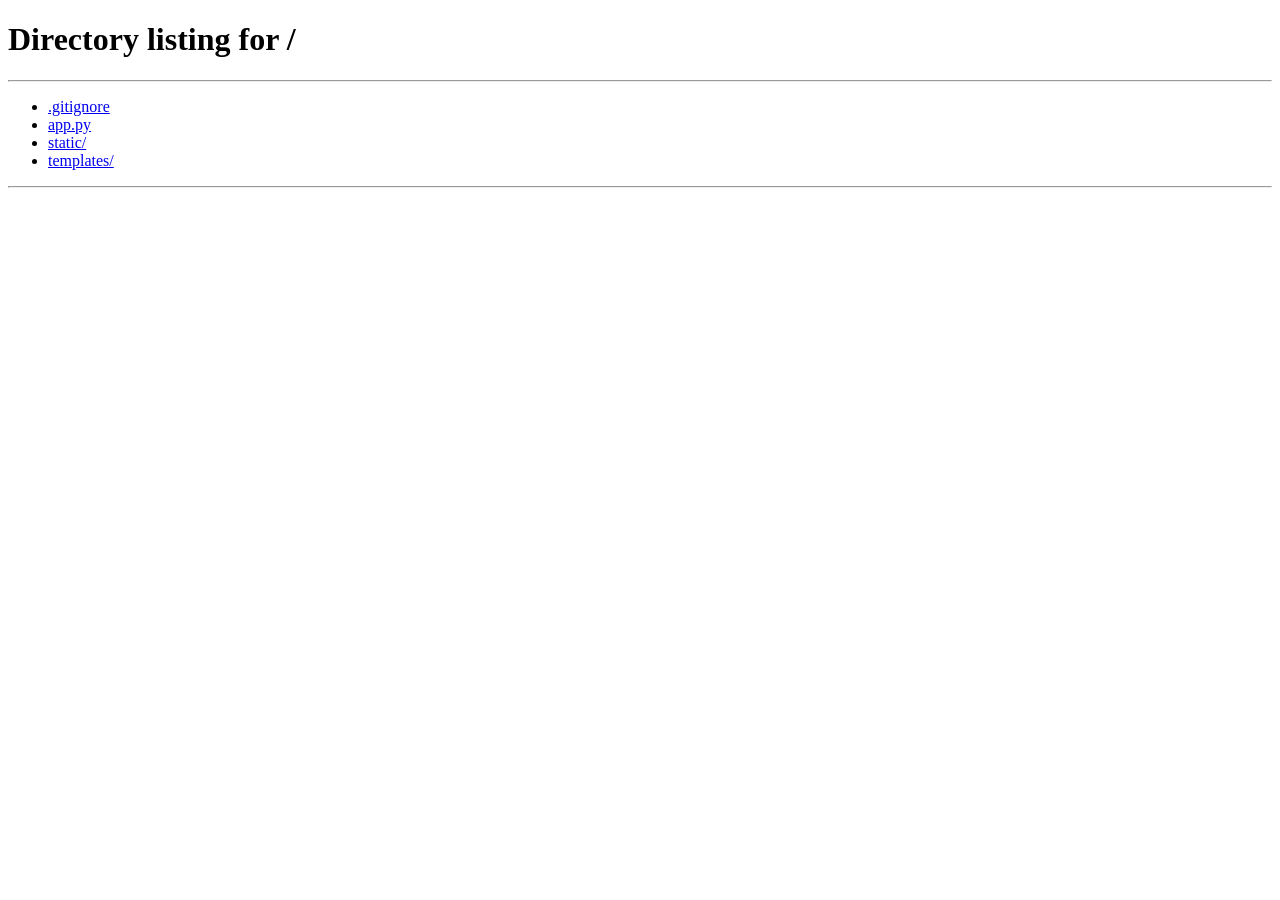
==== templates/admin.html @ 6de2fd8c "add all project files" ====
<!DOCTYPE html>
<html lang="en" data-theme="light">
<head>
<meta charset="UTF-8"/><meta name="viewport" content="width=device-width,initial-scale=1.0"/>
<title>ksync Admin</title>
<link rel="preconnect" href="https://fonts.googleapis.com"/>
<link href="https://fonts.googleapis.com/css2?family=Cormorant+Garamond:wght@400;600;700&family=DM+Sans:wght@300;400;500;600&display=swap" rel="stylesheet"/>
<link rel="stylesheet" href="/static/css/main.css"/>
<link rel="stylesheet" href="/static/css/admin.css"/>
</head>
<body class="admin-body">
<div class="admin-layout">
  <aside class="sidebar">
    <div class="sidebar-brand">✦ Admin</div>
    <nav class="sidebar-nav">
      <button class="slink active" onclick="tab('dashboard',this)">📊 Dashboard</button>
      <button class="slink" onclick="tab('movies',this)">🎬 Movies</button>
      <button class="slink" onclick="tab('showtimes',this)">🕐 Showtimes</button>
      <button class="slink" onclick="tab('bookings',this)">🎟 Bookings</button>
    </nav>
    <a href="/" class="slink" style="margin-top:auto">← Main Site</a>
  </aside>
  <main class="admin-main">
    <div class="apanel active" id="panel-dashboard">
      <h1 class="atitle">Dashboard</h1>
      <div class="stats-row" id="stats-row"></div>
      <h2 class="asub">Top Films by Bookings</h2>
      <div id="popular-list"></div>
    </div>
    <div class="apanel" id="panel-movies">
      <div class="apanel-head"><h1 class="atitle">Movies</h1><button class="btn-rose" onclick="openModal('add-movie-modal')">+ Add Movie</button></div>
      <div id="movies-tbl"></div>
    </div>
    <div class="apanel" id="panel-showtimes">
      <div class="apanel-head"><h1 class="atitle">Showtimes</h1><button class="btn-rose" onclick="prepShowtime()">+ Add Showtime</button></div>
      <div id="showtimes-tbl"></div>
    </div>
    <div class="apanel" id="panel-bookings">
      <h1 class="atitle">Bookings</h1>
      <div id="bookings-tbl"></div>
    </div>
  </main>
</div>

<!-- Add Movie -->
<div class="overlay hidden" id="add-movie-modal" onclick="closeOverlay(event,'add-movie-modal')">
  <div class="modal sm-modal">
    <button class="close-btn" onclick="closeModal('add-movie-modal')">✕</button>
    <h2 style="margin-bottom:1.25rem">Add Movie</h2>
    <div id="mf-err" class="form-err hidden"></div>
    <label>Title<input type="text" id="m-title"/></label>
    <label>Genre
      <select id="m-genre"><option>Action</option><option>Comedy</option><option>Drama</option><option>Horror</option><option>Sci-Fi</option><option>Thriller</option><option>Romance</option><option>Adventure</option><option>Nollywood</option></select>
    </label>
    <label>Description<textarea id="m-desc" rows="3"></textarea></label>
    <label>Duration (min)<input type="number" id="m-dur" value="120"/></label>
    <label>Rating (0–10)<input type="number" id="m-rat" step="0.1" min="0" max="10" value="7.0"/></label>
    <label>Poster URL<input type="text" id="m-poster" placeholder="https://image.tmdb.org/t/p/w500/…"/></label>
    <label>Director<input type="text" id="m-dir"/></label>
    <label>Cast<input type="text" id="m-cast" placeholder="Actor A, Actor B"/></label>
    <label>Year<input type="number" id="m-yr" value="2026"/></label>
    <button class="btn-rose full mt" onclick="addMovie()">Save</button>
  </div>
</div>

<!-- Add Showtime -->
<div class="overlay hidden" id="add-showtime-modal" onclick="closeOverlay(event,'add-showtime-modal')">
  <div class="modal sm-modal">
    <button class="close-btn" onclick="closeModal('add-showtime-modal')">✕</button>
    <h2 style="margin-bottom:1.25rem">Add Showtime</h2>
    <label>Movie<select id="st-movie"></select></label>
    <label>Hall<select id="st-hall"></select></label>
    <label>Date & Time<input type="datetime-local" id="st-time"/></label>
    <label>Price (₦)<input type="number" id="st-price" value="2500" step="100"/></label>
    <button class="btn-rose full mt" onclick="addShowtime()">Create</button>
  </div>
</div>

<div id="toast-container" class="toast-container"></div>
<script src="/static/js/admin.js"></script>
</body>
</html>
---- static/css/main.css ----
/* ═══════════════════════════════════════════════════════════════════════════
   ksync — Main Styles
   Palette: Warm cream · Dusty rose · Sage · Champagne gold
   Fonts: Cormorant Garamond (display) + DM Sans (body)
   ═══════════════════════════════════════════════════════════════════════════ */

/* ─── VARIABLES ──────────────────────────────────────────────────────────── */
:root {
  /* Light theme (default) */
  --bg:        #fdf9f5;
  --bg2:       #f8f2ec;
  --bg3:       #f0e8e0;
  --surface:   #ffffff;
  --surface2:  #fdf6f0;
  --border:    rgba(180,140,120,0.15);
  --border2:   rgba(180,140,120,0.25);

  --text:      #2d1f1a;
  --text2:     #7a5c52;
  --text3:     #b89088;

  --rose:      #c96b7a;   /* dusty rose — primary */
  --rose2:     #d4808e;
  --rose-dim:  rgba(201,107,122,0.10);
  --rose-glow: rgba(201,107,122,0.22);

  --gold:      #c49a3c;   /* champagne gold */
  --gold-dim:  rgba(196,154,60,0.12);

  --sage:      #7a9e87;   /* soft sage green */
  --sage-dim:  rgba(122,158,135,0.12);

  --blush:     #e8c5c5;
  --cream:     #f5ede4;
  --purple:    #e0d4e8;
  --light-green: #dce8dc;

  --red:       #c95050;
  --green:     #5a9e7a;
  --blue:      #6b8ec9;

  --shadow:    0 8px 32px rgba(100,60,50,0.10);
  --shadow-sm: 0 2px 12px rgba(100,60,50,0.07);

  --radius:    14px;
  --radius-sm: 8px;
  --radius-lg: 22px;
  --radius-pill: 99px;

  --font-display: 'Cormorant Garamond', Georgia, serif;
  --font-body:    'DM Sans', sans-serif;
  --transition:   0.2s ease;
}

[data-theme="dark"] {
  --bg:        #1a1218;
  --bg2:       #221820;
  --bg3:       #2a1e26;
  --surface:   #2e2028;
  --surface2:  #352535;
  --border:    rgba(220,170,185,0.10);
  --border2:   rgba(220,170,185,0.18);
  --text:      #f0e4e8;
  --text2:     #b89aA0;
  --text3:     #7a5a62;
  --rose:      #d4808e;
  --rose2:     #e09aA5;
  --rose-dim:  rgba(212,128,142,0.15);
  --rose-glow: rgba(212,128,142,0.28);
  --gold:      #d4aa4e;
  --gold-dim:  rgba(212,170,78,0.14);
  --sage:      #8ab898;
  --sage-dim:  rgba(138,184,152,0.14);
  --shadow:    0 8px 32px rgba(0,0,0,0.4);
  --shadow-sm: 0 2px 12px rgba(0,0,0,0.25);
  --blush:     #5a3a3a;
  --cream:     #3a2a2a;
  --purple:    #4a3a4a;
  --light-green: #3a4a3a;
}

/* ─── RESET ──────────────────────────────────────────────────────────────── */
*,*::before,*::after{box-sizing:border-box;margin:0;padding:0}
html{scroll-behavior:smooth}
body{
  font-family:var(--font-body);
  background:var(--bg);
  color:var(--text);
  line-height:1.65;
  overflow-x:hidden;
  transition:background 0.3s,color 0.3s;
}
h1,h2,h3,h4{font-family:var(--font-display);line-height:1.15;font-weight:600}
a{color:var(--rose);cursor:pointer;text-decoration:none}
a:hover{opacity:0.8}
button{cursor:pointer;border:none;font-family:var(--font-body);transition:all var(--transition)}

input,select,textarea{
  width:100%;padding:0.75rem 1rem;
  background:var(--bg3);
  border:1px solid var(--border2);
  border-radius:var(--radius-sm);
  color:var(--text);
  font-family:var(--font-body);font-size:0.92rem;
  outline:none;
  transition:border-color var(--transition),box-shadow var(--transition);
  margin-top:0.3rem;
}
input:focus,select:focus,textarea:focus{border-color:var(--rose);box-shadow:0 0 0 3px var(--rose-dim)}
select option{background:var(--bg3)}
textarea{resize:vertical}
label{display:block;font-size:0.82rem;font-weight:500;color:var(--text2);margin-bottom:0.9rem}
.hidden{display:none!important}

/* ─── BUTTONS ────────────────────────────────────────────────────────────── */
.btn-rose{
  background:var(--rose);color:#fff;
  font-weight:600;font-family:var(--font-body);
  padding:0.6rem 1.4rem;border-radius:var(--radius-pill);
  font-size:0.88rem;letter-spacing:0.01em;
}
.btn-rose:hover{background:var(--rose2);transform:translateY(-1px);box-shadow:0 4px 18px var(--rose-glow)}
.btn-rose.lg{padding:0.85rem 2.2rem;font-size:1rem}
.btn-rose.sm{padding:0.45rem 1rem;font-size:0.82rem}
.btn-rose.full{width:100%;padding:0.85rem;font-size:0.95rem;border-radius:var(--radius-sm)}

.btn-outline{
  background:transparent;color:var(--text2);
  border:1.5px solid var(--border2);
  padding:0.6rem 1.25rem;border-radius:var(--radius-pill);font-size:0.88rem;
}
.btn-outline:hover{border-color:var(--rose);color:var(--rose)}
.btn-outline.lg{padding:0.85rem 2rem;font-size:1rem}
.btn-outline.sm{padding:0.45rem 1rem;font-size:0.82rem}
.btn-outline.full{width:100%;padding:0.85rem;font-size:0.95rem;border-radius:var(--radius-sm)}

.btn-sage{background:var(--sage);color:#fff;border-radius:var(--radius-pill);padding:0.6rem 1.25rem;font-size:0.88rem}
.btn-sage:hover{opacity:0.88;transform:translateY(-1px)}

/* ─── NAV ────────────────────────────────────────────────────────────────── */
.nav{
  position:fixed;top:0;left:0;right:0;z-index:200;
  height:62px;
  backdrop-filter:blur(18px);
  background:rgba(253,249,245,0.88);
  border-bottom:1px solid var(--border);
  transition:background 0.3s;
}
[data-theme="dark"] .nav{background:rgba(26,18,24,0.88)}
.nav-inner{
  max-width:1380px;margin:0 auto;padding:0 2rem;
  height:100%;display:flex;align-items:center;gap:1rem;
}
.nav-logo{display:flex;align-items:center;gap:0.5rem;text-decoration:none;margin-right:auto}
.logo-mark{color:var(--rose);font-size:1.1rem}
.logo-text{font-family:var(--font-display);font-size:1.35rem;font-weight:700;color:var(--text);letter-spacing:0.01em}
.nav-center{display:flex;gap:0.15rem}
.nav-link{
  background:none;color:var(--text2);
  padding:0.4rem 0.85rem;border-radius:var(--radius-sm);
  font-size:0.88rem;font-family:var(--font-body);
}
.nav-link:hover{background:var(--rose-dim);color:var(--rose)}
.nav-right{display:flex;align-items:center;gap:0.75rem}
.theme-toggle{
  background:var(--surface);border:1px solid var(--border2);
  color:var(--text2);width:34px;height:34px;
  border-radius:50%;font-size:1rem;display:flex;align-items:center;justify-content:center;
}
.theme-toggle:hover{border-color:var(--rose);color:var(--rose)}
.nav-auth,.nav-user{display:flex;align-items:center;gap:0.6rem}
.user-chip{
  background:var(--rose-dim);border:1px solid var(--rose);
  color:var(--rose);padding:0.28rem 0.85rem;border-radius:var(--radius-pill);
  font-size:0.78rem;font-weight:600;
}
.mt{margin-top:0.5rem}

/* ─── HERO ────────────────────────────────────────────────────────────────── */
.hero{
  position:relative;min-height:100vh;
  display:flex;align-items:center;
  padding:7rem 2rem 4rem;overflow:hidden;
}
.hero-bg{position:absolute;inset:0;pointer-events:none}
.blob{position:absolute;border-radius:50%;filter:blur(90px);opacity:0.40}
.b1{width:550px;height:550px;background:radial-gradient(circle,#e8b4bc,transparent 70%);top:-120px;right:-50px;animation:bfloat 9s ease-in-out infinite}
.b2{width:380px;height:380px;background:radial-gradient(circle,#c4e0cc,transparent 70%);bottom:-80px;left:-100px;animation:bfloat 12s ease-in-out infinite reverse}
.b3{width:280px;height:280px;background:radial-gradient(circle,#f0d8a0,transparent 70%);top:40%;left:38%;opacity:0.25;animation:bfloat 7s ease-in-out infinite 2s}
.petal-grid{
  position:absolute;inset:0;
  background-image:radial-gradient(circle,var(--rose) 1px,transparent 1px);
  background-size:40px 40px;
  opacity:0.06;
  mask-image:radial-gradient(ellipse at 70% 40%,black 0%,transparent 65%);
}
@keyframes bfloat{0%,100%{transform:translate(0,0) scale(1)}50%{transform:translate(25px,-25px) scale(1.04)}}

.hero-content{position:relative;max-width:620px;animation:fadeUp 0.7s ease both}
.hero-art{
  position:absolute;right:6%;top:50%;transform:translateY(-50%);
  opacity:0.55;pointer-events:none;
}
.film-strip{display:flex;flex-direction:column;gap:8px}
.film-frame{
  width:180px;height:110px;border-radius:10px;
  border:1px solid var(--border2);
  animation:bfloat 6s ease-in-out infinite;
  display:flex;align-items:center;justify-content:center;
  text-align:center;line-height:1.2;
  font-size:0.8rem;font-weight:600;color:var(--text);
  padding:0.5rem;
  box-shadow: var(--shadow-sm);
  letter-spacing: 0.02em;
}
.film-frame::first-letter{
  color: var(--rose);
  font-weight: 700;
}
.f1{background:linear-gradient(135deg,var(--blush),var(--cream));animation-delay:0s}
.f2{background:linear-gradient(135deg,var(--cream),var(--purple));animation-delay:1.5s;margin-left:20px}
.f3{background:linear-gradient(135deg,var(--light-green),var(--blush));animation-delay:3s}

.hero-pill{
  display:inline-block;
  background:var(--rose-dim);border:1px solid var(--rose);
  color:var(--rose);padding:0.3rem 1rem;border-radius:var(--radius-pill);
  font-size:0.78rem;font-weight:600;letter-spacing:0.06em;margin-bottom:1.25rem;
}
.hero-title{
  font-size:clamp(2.8rem,5.5vw,5rem);font-weight:700;
  margin-bottom:1rem;line-height:1.08;
}
.hero-title em{color:var(--rose);font-style:italic}
.hero-sub{font-size:1.08rem;color:var(--text2);max-width:490px;margin-bottom:2rem;line-height:1.75}
.hero-actions{display:flex;gap:0.85rem;flex-wrap:wrap;margin-bottom:2rem}
.hero-cinemas{display:flex;flex-wrap:wrap;gap:0.5rem}
.cinema-dot{
  background:var(--surface);border:1px solid var(--border2);
  padding:0.3rem 0.85rem;border-radius:var(--radius-pill);
  font-size:0.75rem;color:var(--text2);
}

@keyframes fadeUp{from{opacity:0;transform:translateY(28px)}to{opacity:1;transform:none}}

/* ─── MAIN ────────────────────────────────────────────────────────────────── */
.main{max-width:1380px;margin:0 auto;padding:2rem 2rem 6rem}
.section{animation:fadeUp 0.45s ease both}
.section-top{
  display:flex;align-items:flex-start;justify-content:space-between;
  flex-wrap:wrap;gap:1rem;margin-bottom:2rem;
}
.section-title{font-size:2rem;font-weight:700;margin-bottom:0.2rem}
.section-sub{font-size:0.9rem;color:var(--text2)}
.filter-row{display:flex;gap:0.65rem;flex-wrap:wrap}
.filter-input,.filter-select{width:auto;margin:0;padding:0.55rem 1rem;font-size:0.85rem}
.filter-input{min-width:200px}
.filter-select{min-width:140px}

/* ─── PREF CARD ──────────────────────────────────────────────────────────── */
.pref-card{
  background:var(--surface);border:1px solid var(--border2);
  border-radius:var(--radius);padding:0.75rem 1.25rem;
  font-size:0.82rem;color:var(--text2);max-width:300px;
}
.pref-card strong{color:var(--rose)}
.rec-legend{display:flex;gap:1.25rem;margin-bottom:1.25rem;flex-wrap:wrap;font-size:0.78rem;color:var(--text2)}
.rec-legend-item{display:flex;align-items:center;gap:0.4rem}
.dot{width:10px;height:10px;border-radius:50%}
.dot.rose{background:var(--rose)}
.dot.gold{background:var(--gold)}
.dot.sage{background:var(--sage)}

/* ─── MOVIE GRID ─────────────────────────────────────────────────────────── */
.movies-grid{
  display:grid;
  grid-template-columns:repeat(auto-fill,minmax(200px,1fr));
  gap:1.35rem;
}
.movie-card{
  background:var(--surface);
  border:1px solid var(--border);
  border-radius:var(--radius);
  overflow:hidden;cursor:pointer;
  transition:transform 0.22s,border-color 0.22s,box-shadow 0.22s;
  animation:fadeUp 0.4s ease both;
  position:relative;
}
.movie-card:hover{transform:translateY(-5px);border-color:var(--rose);box-shadow:0 16px 36px var(--rose-glow)}
.movie-poster{width:100%;aspect-ratio:2/3;object-fit:cover;display:block;background:var(--bg3)}
.poster-ph{
  width:100%;aspect-ratio:2/3;
  background:linear-gradient(135deg,var(--bg3),var(--bg2));
  display:flex;align-items:center;justify-content:center;
  font-size:2.5rem;color:var(--text3);
}
.movie-body{padding:0.9rem 1rem}
.movie-title{
  font-family:var(--font-display);font-size:1.05rem;font-weight:700;
  margin-bottom:0.35rem;
  white-space:nowrap;overflow:hidden;text-overflow:ellipsis;
}
.movie-meta{display:flex;align-items:center;justify-content:space-between;font-size:0.75rem;color:var(--text2)}
.genre-tag{
  background:var(--rose-dim);color:var(--rose);
  padding:0.12rem 0.5rem;border-radius:4px;font-size:0.7rem;
}
.rating-tag{color:var(--gold);font-weight:600}
.rating-tag::before{content:'★ '}

/* Rec badge */
.rec-score-badge{
  position:absolute;top:0.7rem;right:0.7rem;
  background:var(--rose);color:#fff;
  font-size:0.72rem;font-weight:700;
  padding:0.18rem 0.5rem;border-radius:6px;
}
.seat-info-pill{
  display:flex;flex-wrap:wrap;gap:0.35rem;margin-top:0.45rem;
}
.mini-pill{
  font-size:0.68rem;
  padding:0.1rem 0.45rem;border-radius:4px;
  font-weight:500;
}
.mp-rose{background:var(--rose-dim);color:var(--rose)}
.mp-gold{background:var(--gold-dim);color:var(--gold)}
.mp-sage{background:var(--sage-dim);color:var(--sage)}

/* ─── EMPTY ───────────────────────────────────────────────────────────────── */
.empty-state{
  grid-column:1/-1;text-align:center;
  padding:4rem 2rem;color:var(--text2);
}
.empty-state .ei{font-size:3rem;margin-bottom:1rem}
.empty-state h3{font-family:var(--font-display);font-size:1.3rem;color:var(--text);margin-bottom:0.4rem}

/* ─── SHIMMER ────────────────────────────────────────────────────────────── */
.shimmer{
  height:240px;grid-column:1/-1;
  background:linear-gradient(90deg,var(--surface) 25%,var(--surface2) 50%,var(--surface) 75%);
  background-size:400% 100%;
  animation:shimmer 1.4s infinite;
  border-radius:var(--radius);
}
@keyframes shimmer{0%{background-position:100% 0}100%{background-position:-100% 0}}

/* ─── MOVIE DETAIL ────────────────────────────────────────────────────────── */
.detail-grid{display:grid;grid-template-columns:260px 1fr;gap:2rem}
@media(max-width:620px){.detail-grid{grid-template-columns:1fr}}
.detail-poster{width:100%;aspect-ratio:2/3;object-fit:cover;border-radius:var(--radius);background:var(--bg3)}
.dtitle{font-size:2rem;font-weight:700;margin-bottom:0.5rem}
.dmeta{display:flex;flex-wrap:wrap;gap:0.6rem;margin-bottom:1rem}
.dtag{
  background:var(--surface2);border:1px solid var(--border2);
  border-radius:6px;padding:0.22rem 0.65rem;
  font-size:0.75rem;color:var(--text2);
}
.dtag.rose{background:var(--rose-dim);border-color:var(--rose);color:var(--rose)}
.ddesc{color:var(--text2);line-height:1.75;margin-bottom:1.5rem}
.sts-label{font-family:var(--font-display);font-size:1.1rem;font-weight:700;margin-bottom:0.85rem}
.sts-list{display:flex;flex-wrap:wrap;gap:0.65rem}
.st-btn{
  background:var(--surface2);border:1.5px solid var(--border2);
  border-radius:var(--radius-sm);padding:0.65rem 1rem;
  color:var(--text);font-family:var(--font-body);
  font-size:0.82rem;text-align:left;cursor:pointer;
  transition:all var(--transition);
}
.st-btn:hover{border-color:var(--rose);background:var(--rose-dim)}
.st-btn .stime{font-family:var(--font-display);font-weight:700;font-size:1rem;display:block}
.st-btn .shall,.st-btn .savail,.st-btn .sprice{display:block;font-size:0.72rem;margin-top:0.1rem}
.st-btn .shall{color:var(--text2)}
.st-btn .savail{color:var(--sage)}
.st-btn .sprice{color:var(--gold);font-weight:600}
.st-full{opacity:0.38;cursor:default}.st-full:hover{border-color:var(--border2);background:var(--surface2)}

/* ─── SEAT MAP ───────────────────────────────────────────────────────────── */
.seat-map-wrap{padding:0.25rem 0}
.seat-map-head h2{font-size:1.45rem;font-weight:700;margin-bottom:0.25rem}
.seat-map-head p{color:var(--text2);font-size:0.85rem;margin-bottom:1.25rem}
.screen-wrap{text-align:center;margin-bottom:1.5rem}
.screen-bar{
  height:5px;max-width:80%;margin:0 auto 0.4rem;
  background:linear-gradient(90deg,transparent,var(--rose),var(--rose2),var(--rose),transparent);
  border-radius:3px;box-shadow:0 2px 16px var(--rose-glow);
}
.screen-txt{font-size:0.7rem;color:var(--text3);letter-spacing:0.14em;text-transform:uppercase}
.seat-grid-wrap{overflow-x:auto;padding-bottom:0.75rem}
.seat-row{display:flex;align-items:center;gap:4px;margin-bottom:4px;justify-content:center}
.row-lbl{width:22px;text-align:center;font-size:0.68rem;font-weight:700;color:var(--text3);flex-shrink:0}
.seat-gap{width:14px;flex-shrink:0}

/* Seat styles */
.seat{
  width:28px;height:24px;
  border-radius:5px 5px 3px 3px;
  border:1px solid transparent;
  cursor:pointer;position:relative;
  transition:transform 0.12s,box-shadow 0.12s;
  flex-shrink:0;
}
.seat::after{
  content:'';position:absolute;bottom:-2px;left:18%;right:18%;
  height:2px;border-radius:0 0 2px 2px;
  background:currentColor;opacity:0.4;
}
/* Available quality tiers */
.seat.av-high{background:rgba(122,158,135,0.18);border-color:rgba(122,158,135,0.4);color:var(--sage)}
.seat.av-mid{background:rgba(196,154,60,0.12);border-color:rgba(196,154,60,0.28);color:var(--gold)}
.seat.av-low{background:var(--surface2);border-color:var(--border2);color:var(--text3)}
.seat.av-high:hover,.seat.av-mid:hover,.seat.av-low:hover{
  transform:scale(1.18);border-color:var(--rose);
  background:var(--rose-dim);box-shadow:0 0 10px var(--rose-glow);
}
.seat.booked{background:rgba(0,0,0,0.05);border-color:transparent;opacity:0.3;cursor:not-allowed}
[data-theme="dark"] .seat.booked{background:rgba(255,255,255,0.04)}
.seat.locked{background:rgba(196,154,60,0.1);border-color:rgba(196,154,60,0.3);cursor:not-allowed}
.seat.my-lock{background:var(--gold-dim);border-color:var(--gold);box-shadow:0 0 10px var(--gold-dim);cursor:default}
.seat.selected{
  background:var(--rose);border-color:var(--rose2);
  transform:scale(1.14);box-shadow:0 0 14px var(--rose-glow);
  color:#fff;cursor:default;
}

/* Legend */
.seat-legend{display:flex;flex-wrap:wrap;gap:0.9rem;margin-top:1.25rem;font-size:0.75rem;color:var(--text2)}
.leg-item{display:flex;align-items:center;gap:0.35rem}
.leg-dot{width:16px;height:13px;border-radius:3px 3px 2px 2px;border:1px solid transparent}
.ld-high{background:rgba(122,158,135,0.2);border-color:rgba(122,158,135,0.4)}
.ld-mid{background:rgba(196,154,60,0.14);border-color:rgba(196,154,60,0.3)}
.ld-low{background:var(--surface2);border-color:var(--border2)}
.ld-sel{background:var(--rose)}
.ld-bkd{background:rgba(0,0,0,0.06);border-color:transparent}
.ld-lkd{background:rgba(196,154,60,0.12);border-color:rgba(196,154,60,0.3)}

/* Seat summary */
.seat-summary{
  margin-top:1.25rem;
  background:var(--surface);border:1px solid var(--border2);
  border-radius:var(--radius);padding:1.2rem 1.4rem;
}
.ss-row{display:flex;justify-content:space-between;padding:0.45rem 0;border-bottom:1px solid var(--border);font-size:0.88rem}
.ss-row:last-of-type{border:none}
.ss-lbl{color:var(--text2)}
.ss-val{font-weight:600}
.quality-bar{height:5px;border-radius:3px;background:linear-gradient(90deg,var(--red),var(--gold),var(--sage));margin-top:0.5rem;position:relative}
.q-marker{width:11px;height:11px;background:var(--text);border-radius:50%;position:absolute;top:50%;transform:translate(-50%,-50%);transition:left 0.3s;border:2px solid var(--surface)}
.lock-timer{font-size:0.75rem;color:var(--text3);margin-top:0.4rem}
.book-wrap{margin-top:1rem}
.avail-info{font-size:0.78rem;color:var(--text3);margin-top:0.65rem}

/* Tooltip */
.seat-tooltip{
  position:fixed;background:var(--surface);
  border:1px solid var(--border2);border-radius:var(--radius-sm);
  padding:0.45rem 0.75rem;font-size:0.75rem;
  pointer-events:none;z-index:9999;white-space:nowrap;
  box-shadow:var(--shadow-sm);opacity:0;transition:opacity 0.1s;
}
.seat-tooltip.show{opacity:1}

/* ─── PAYMENT ────────────────────────────────────────────────────────────── */
.pay-title{font-size:1.55rem;font-weight:700;margin-bottom:0.3rem}
.pay-sub{color:var(--text2);font-size:0.88rem;margin-bottom:1.4rem}
.pay-row{display:flex;justify-content:space-between;padding:0.55rem 0;border-bottom:1px solid var(--border);font-size:0.88rem}
.pay-row:last-of-type{border:none}
.pay-lbl{color:var(--text2)}
.pay-total{font-family:var(--font-display);font-size:1.6rem;font-weight:700;color:var(--rose)}
.pay-actions{display:flex;flex-direction:column;gap:0.65rem;margin-top:1.4rem}
.paystack-note{
  background:var(--sage-dim);border:1px solid rgba(122,158,135,0.3);
  color:var(--sage);border-radius:var(--radius-sm);
  padding:0.65rem 1rem;font-size:0.78rem;text-align:center;margin-top:0.75rem;
}

/* ─── CONFIRMATION ───────────────────────────────────────────────────────── */
.confirm-wrap{text-align:center;padding:0.75rem}
.confirm-icon{font-size:3.5rem;margin-bottom:0.85rem;animation:pop 0.4s cubic-bezier(0.34,1.56,0.64,1) both}
@keyframes pop{from{transform:scale(0)}to{transform:scale(1)}}
.confirm-title{font-size:1.8rem;font-weight:700;margin-bottom:0.3rem}
.confirm-sub{color:var(--text2);margin-bottom:1.25rem}
.confirm-details{
  background:var(--surface2);border-radius:var(--radius);
  padding:1rem 1.2rem;margin-bottom:1.25rem;text-align:left;
}
.cd-row{display:flex;justify-content:space-between;padding:0.35rem 0;font-size:0.85rem}
.cd-lbl{color:var(--text2)}
.cd-val{font-weight:600}

/* ─── TICKETS ────────────────────────────────────────────────────────────── */
.tickets-list{display:flex;flex-direction:column;gap:0.9rem}
.ticket{
  background:var(--surface);border:1px solid var(--border);
  border-radius:var(--radius);padding:1.1rem 1.35rem;
  display:grid;grid-template-columns:72px 1fr auto;
  gap:1.1rem;align-items:center;
  animation:fadeUp 0.3s ease both;
}
.tix-poster{width:72px;height:108px;object-fit:cover;border-radius:8px;background:var(--bg3)}
.tix-title{font-family:var(--font-display);font-size:1.05rem;font-weight:700;margin-bottom:0.2rem}
.tix-meta{font-size:0.78rem;color:var(--text2);line-height:1.9}
.tix-badge{
  background:var(--rose-dim);color:var(--rose);
  border:1px solid var(--rose);border-radius:var(--radius-pill);
  padding:0.28rem 0.85rem;font-size:0.72rem;font-weight:700;
  white-space:nowrap;
}

/* ─── CINEMAS ────────────────────────────────────────────────────────────── */
.cinemas-grid{
  display:grid;grid-template-columns:repeat(auto-fill,minmax(280px,1fr));gap:1.25rem;
}
.cinema-card{
  background:var(--surface);border:1px solid var(--border);
  border-radius:var(--radius);padding:1.5rem;
  animation:fadeUp 0.35s ease both;
}
.cinema-name{font-family:var(--font-display);font-size:1.2rem;font-weight:700;margin-bottom:0.3rem}
.cinema-loc{color:var(--rose);font-size:0.82rem;font-weight:600;margin-bottom:0.5rem}
.cinema-addr{color:var(--text2);font-size:0.82rem;line-height:1.6}

/* ─── MODALS ─────────────────────────────────────────────────────────────── */
.overlay{
  position:fixed;inset:0;z-index:500;
  background:rgba(45,31,26,0.55);
  backdrop-filter:blur(8px);
  display:flex;align-items:center;justify-content:center;
  padding:1.5rem;
  animation:fadeIn 0.2s ease;
}
[data-theme="dark"] .overlay{background:rgba(0,0,0,0.65)}
@keyframes fadeIn{from{opacity:0}to{opacity:1}}
.modal{
  background:var(--surface);
  border:1px solid var(--border2);
  border-radius:var(--radius-lg);
  padding:2rem;position:relative;
  max-height:90vh;overflow-y:auto;
  animation:slideUp 0.26s cubic-bezier(0.34,1.56,0.64,1) both;
}
@keyframes slideUp{from{transform:translateY(28px);opacity:0}to{transform:none;opacity:1}}
.sm-modal{width:100%;max-width:440px}
.wide-modal{width:100%;max-width:800px}
.xl-modal{width:100%;max-width:1060px}
.close-btn{
  position:absolute;top:1rem;right:1rem;
  background:var(--bg3);border:1px solid var(--border2);
  color:var(--text2);width:30px;height:30px;
  border-radius:50%;font-size:0.78rem;
  display:flex;align-items:center;justify-content:center;
}
.close-btn:hover{background:var(--rose-dim);color:var(--rose);border-color:var(--rose)}

/* ─── MODAL BACKDROP (for payment & confirmation) ────────────────────────── */
.modal-backdrop{
  position:fixed;inset:0;z-index:500;
  background:rgba(45,31,26,0.55);
  backdrop-filter:blur(8px);
  display:flex;align-items:center;justify-content:center;
  padding:1.5rem;
  animation:fadeIn 0.2s ease;
}
[data-theme="dark"] .modal-backdrop{background:rgba(0,0,0,0.65)}
.modal-box{
  background:var(--surface);
  border:1px solid var(--border2);
  border-radius:var(--radius-lg);
  padding:2rem;position:relative;
  max-height:90vh;overflow-y:auto;
  animation:slideUp 0.26s cubic-bezier(0.34,1.56,0.64,1) both;
}
.modal-close{
  position:absolute;top:1rem;right:1rem;
  background:var(--bg3);border:1px solid var(--border2);
  color:var(--text2);width:30px;height:30px;
  border-radius:50%;font-size:0.78rem;
  display:flex;align-items:center;justify-content:center;
  cursor:pointer;
}
.modal-close:hover{background:var(--rose-dim);color:var(--rose);border-color:var(--rose)}
.confirm-box{text-align:center}

/* ─── FOOTER ─────────────────────────────────────────────────────────────── */
.footer{
  background:linear-gradient(135deg, var(--rose-dim) 0%, var(--gold-dim) 100%);
  border-top:2px solid var(--border2);
  padding:3.5rem 2rem 1.5rem;
  color:var(--text);
}
.footer-inner{
  max-width:1200px;margin:0 auto;
  display:grid;grid-template-columns:1fr auto;gap:3rem;margin-bottom:2rem;
}
.footer-brand{display:flex;flex-direction:column;gap:0.85rem}
.footer-logo{font-size:1.6rem;letter-spacing:-0.5px}
.logo-dot{width:8px;height:8px;background:var(--rose);border-radius:50%}
.footer-links{
  display:grid;grid-template-columns:repeat(auto-fit,minmax(200px,1fr));gap:2rem;
}
.footer-col{display:flex;flex-direction:column;gap:0.75rem}
.footer-col h4{font-size:0.95rem;font-weight:700;margin-bottom:0.3rem;color:var(--text)}
.footer-col a{
  font-size:0.82rem;color:var(--text2);
  transition:color var(--transition);
}
.footer-col a:hover{color:var(--rose)}
.footer-bottom{
  border-top:1px solid var(--border);
  padding-top:1.5rem;
  display:flex;justify-content:space-between;align-items:center;
  font-size:0.78rem;color:var(--text2);
}
@media(max-width:768px){
  .footer-inner{grid-template-columns:1fr;gap:2rem}
  .footer-links{grid-template-columns:1fr}
  .footer-bottom{flex-direction:column;gap:1rem;text-align:center}
}
.auth-wrap{display:flex;flex-direction:column}
.auth-brand{font-family:var(--font-display);font-size:1.15rem;font-weight:700;color:var(--rose);margin-bottom:0.65rem}
.auth-wrap h2{font-size:1.75rem;margin-bottom:0.2rem}
.auth-hint{color:var(--text2);font-size:0.88rem;margin-bottom:1.25rem}
.auth-switch{text-align:center;font-size:0.82rem;color:var(--text2);margin-top:0.65rem}
.auth-switch a{color:var(--rose);cursor:pointer}
.demo-info{text-align:center;font-size:0.75rem;color:var(--text3);margin-top:0.5rem}
.demo-info code{background:var(--bg3);padding:0.1rem 0.35rem;border-radius:4px}

/* ─── ERRORS ─────────────────────────────────────────────────────────────── */
.form-err{
  background:rgba(201,80,80,0.08);border:1px solid rgba(201,80,80,0.25);
  color:var(--red);border-radius:var(--radius-sm);
  padding:0.6rem 1rem;font-size:0.82rem;margin-bottom:0.85rem;
}

/* ─── TOASTS ─────────────────────────────────────────────────────────────── */
.toast-container{position:fixed;bottom:2rem;right:2rem;display:flex;flex-direction:column;gap:0.65rem;z-index:9999}
.toast{
  background:var(--surface);border:1px solid var(--border2);
  border-radius:var(--radius);padding:0.85rem 1.2rem;
  font-size:0.85rem;min-width:270px;
  box-shadow:var(--shadow);
  display:flex;align-items:center;gap:0.65rem;
  animation:toastIn 0.3s cubic-bezier(0.34,1.56,0.64,1) both;
}
.toast.success{border-left:3px solid var(--sage)}
.toast.error  {border-left:3px solid var(--red)}
.toast.info   {border-left:3px solid var(--rose)}
@keyframes toastIn{from{transform:translateX(110%);opacity:0}to{transform:none;opacity:1}}
@keyframes toastOut{to{transform:translateX(110%);opacity:0}}

/* ─── RESPONSIVE ─────────────────────────────────────────────────────────── */
@media(max-width:768px){
  .hero{padding:6.5rem 1.5rem 3rem}
  .hero-art{display:none}
  .hero-title{font-size:2.6rem}
  .main{padding:1.5rem 1rem 4rem}
  .ticket{grid-template-columns:60px 1fr}
  .tix-badge{display:none}
  .nav-inner{padding:0 1rem}
  .nav-center{display:none}
}

/* ─── AI GENRE MATCHER ──────────────────────────────────────────────────── */
.ai-matcher-wrap{display:flex;flex-direction:column;gap:1.5rem;max-width:860px;margin:0 auto;width:100%}
.ai-input-card{
  background:var(--surface);border:1px solid var(--border2);
  border-radius:var(--radius-lg);padding:2rem;
  box-shadow:var(--shadow-sm);
}
.ai-input-header{display:flex;align-items:center;gap:1rem;margin-bottom:1.25rem}
.ai-icon{font-size:2rem;flex-shrink:0;width:52px;height:52px;background:var(--rose-dim);border-radius:50%;display:flex;align-items:center;justify-content:center}
.ai-input-title{font-family:var(--font-display);font-size:1.2rem;font-weight:700;color:var(--text)}
.ai-input-sub{font-size:0.82rem;color:var(--text2);margin-top:0.2rem}
.ai-prompts{display:flex;flex-wrap:wrap;gap:0.5rem;margin-bottom:1.25rem}
.ai-prompt-chip{
  background:var(--bg3);border:1px solid var(--border2);
  color:var(--text2);border-radius:var(--radius-pill);
  padding:0.38rem 0.9rem;font-size:0.78rem;
  transition:all var(--transition);cursor:pointer;font-family:var(--font-body);
}
.ai-prompt-chip:hover{background:var(--rose-dim);border-color:var(--rose);color:var(--rose)}
.ai-prompt-chip.active{background:var(--rose-dim);border-color:var(--rose);color:var(--rose);font-weight:600}
.ai-input-row{display:flex;gap:1rem;align-items:flex-end}
.ai-textarea{
  flex:1;resize:vertical;min-height:90px;
  background:var(--bg3);border:1px solid var(--border2);
  border-radius:var(--radius-sm);padding:0.85rem 1rem;
  font-family:var(--font-body);font-size:0.9rem;color:var(--text);
  transition:border-color var(--transition);
}
.ai-textarea:focus{border-color:var(--rose);outline:none;box-shadow:0 0 0 3px var(--rose-glow)}
.ai-submit-btn{padding:0.85rem 1.5rem;white-space:nowrap;font-size:0.9rem;border-radius:var(--radius);min-width:150px}
.ai-submit-btn:disabled{opacity:0.6;cursor:not-allowed}

.ai-result{
  background:var(--surface);border:1px solid var(--border2);
  border-radius:var(--radius-lg);padding:2rem;box-shadow:var(--shadow-sm);
}
.ai-result-header{display:flex;align-items:center;gap:0.75rem;margin-bottom:1.25rem;padding-bottom:1rem;border-bottom:1px solid var(--border)}
.ai-result-icon{font-size:1.4rem}
.ai-result-title{font-family:var(--font-display);font-size:1.15rem;font-weight:700}
.ai-result-sub{font-size:0.82rem;color:var(--text2);margin-top:0.1rem}
.ai-analysis{
  background:var(--bg2);border-radius:var(--radius);padding:1rem 1.25rem;
  font-size:0.88rem;line-height:1.7;color:var(--text2);margin-bottom:1.25rem;
  border-left:3px solid var(--rose);
}
.ai-matches-title{font-family:var(--font-display);font-size:1rem;font-weight:700;margin-bottom:0.75rem;color:var(--text)}
.ai-match-cards{display:flex;flex-direction:column;gap:0.75rem}
.ai-match-card{
  display:flex;align-items:center;gap:1rem;
  background:var(--bg2);border:1px solid var(--border);
  border-radius:var(--radius);padding:0.9rem 1.1rem;
  cursor:pointer;transition:all var(--transition);
}
.ai-match-card:hover{border-color:var(--rose);background:var(--rose-dim);transform:translateX(4px)}
.ai-match-rank{
  width:36px;height:36px;border-radius:50%;
  background:var(--rose-dim);border:2px solid var(--rose);
  display:flex;align-items:center;justify-content:center;
  font-family:var(--font-display);font-size:1rem;font-weight:700;color:var(--rose);
  flex-shrink:0;
}
.ai-match-poster{width:48px;height:64px;object-fit:cover;border-radius:6px;flex-shrink:0}
.ai-match-info{flex:1;min-width:0}
.ai-match-title{font-family:var(--font-display);font-size:1rem;font-weight:700;color:var(--text);margin-bottom:0.15rem}
.ai-match-reason{font-size:0.78rem;color:var(--text2);line-height:1.5}
.ai-match-tags{display:flex;gap:0.4rem;flex-wrap:wrap;margin-top:0.4rem}
.ai-match-tag{background:var(--bg3);border-radius:var(--radius-pill);padding:0.15rem 0.6rem;font-size:0.7rem;color:var(--text3)}
.ai-match-tag.rose{background:var(--rose-dim);color:var(--rose)}
.ai-match-cta{font-size:0.78rem;color:var(--rose);font-weight:600;white-space:nowrap}
.ai-loading{text-align:center;padding:2rem;color:var(--text2)}
.ai-loading-dots{display:inline-flex;gap:0.4rem;margin-top:0.75rem}
.ai-loading-dots span{width:8px;height:8px;border-radius:50%;background:var(--rose);animation:dotBounce 1.2s infinite}
.ai-loading-dots span:nth-child(2){animation-delay:.2s}
.ai-loading-dots span:nth-child(3){animation-delay:.4s}
@keyframes dotBounce{0%,80%,100%{transform:scale(0.7);opacity:.5}40%{transform:scale(1);opacity:1}}
.ai-no-result{text-align:center;padding:1.5rem;color:var(--text2);font-size:0.9rem}

/* ─── IMPROVED TICKET CARDS ──────────────────────────────────────────────── */
.ticket-section-header{
  display:flex;align-items:center;gap:0.75rem;
  font-family:var(--font-display);font-size:1.15rem;font-weight:700;
  margin-bottom:1rem;padding-bottom:0.5rem;border-bottom:1px solid var(--border);
}
.ticket-section-count{
  font-size:0.78rem;color:var(--text2);font-family:var(--font-body);font-weight:400;
}
.tickets-group{margin-bottom:2.5rem}
.ticket-card{
  display:grid;grid-template-columns:80px 1fr auto;gap:1.25rem;
  background:var(--surface);border:1px solid var(--border2);
  border-radius:var(--radius-lg);padding:1.25rem;
  margin-bottom:0.85rem;box-shadow:var(--shadow-sm);
  transition:all var(--transition);position:relative;overflow:hidden;
}
.ticket-card::before{
  content:'';position:absolute;left:0;top:0;bottom:0;width:4px;
  background:var(--sage);border-radius:4px 0 0 4px;
}
.ticket-card.pending::before{background:var(--gold)}
.ticket-card.past{opacity:0.62}
.ticket-card:hover{box-shadow:var(--shadow);transform:translateY(-1px)}
.ticket-poster{width:80px;height:108px;object-fit:cover;border-radius:var(--radius-sm);flex-shrink:0}
.ticket-poster-ph{width:80px;height:108px;background:var(--bg3);border-radius:var(--radius-sm);display:flex;align-items:center;justify-content:center;font-size:1.5rem}
.ticket-body{display:flex;flex-direction:column;gap:0.4rem;min-width:0}
.ticket-film{font-family:var(--font-display);font-size:1.1rem;font-weight:700;color:var(--text)}
.ticket-genre-tag{display:inline-block;background:var(--rose-dim);color:var(--rose);border-radius:var(--radius-pill);padding:0.18rem 0.65rem;font-size:0.7rem;font-weight:600;margin-bottom:0.2rem;width:fit-content}
.ticket-detail-row{display:flex;align-items:center;gap:0.5rem;font-size:0.82rem;color:var(--text2)}
.ticket-detail-icon{font-size:0.9rem;flex-shrink:0}
.ticket-ref{font-size:0.7rem;color:var(--text3);font-family:monospace;background:var(--bg3);padding:0.2rem 0.5rem;border-radius:4px}
.ticket-status-col{display:flex;flex-direction:column;align-items:flex-end;gap:0.75rem;flex-shrink:0}
.ticket-badge{
  border-radius:var(--radius-pill);padding:0.3rem 0.9rem;
  font-size:0.72rem;font-weight:700;white-space:nowrap;
}
.ticket-badge.confirmed{background:var(--sage-dim);color:var(--sage);border:1px solid var(--sage)}
.ticket-badge.pending{background:var(--gold-dim);color:var(--gold);border:1px solid var(--gold)}
.ticket-amount{font-family:var(--font-display);font-size:1rem;font-weight:700;color:var(--rose)}
.ticket-quality{font-size:0.75rem;color:var(--text3)}
.ticket-past-tag{font-size:0.7rem;color:var(--text3);background:var(--bg3);padding:0.2rem 0.5rem;border-radius:4px}

@media(max-width:640px){
  .ticket-card{grid-template-columns:60px 1fr;gap:0.9rem}
  .ticket-status-col{display:none}
  .ai-input-row{flex-direction:column}
  .ai-submit-btn{width:100%}
  .ai-match-card{flex-wrap:wrap}
}

/* ─── GENRE MATCHER ──────────────────────────────────────────────────────── */
.genre-matcher-wrap{display:flex;flex-direction:column;gap:1.5rem;max-width:960px;margin:0 auto;width:100%}
.matcher-form-card{
  background:var(--surface);border:1px solid var(--border2);
  border-radius:var(--radius-lg);padding:2rem;box-shadow:var(--shadow-sm);
}
.matcher-step{margin-bottom:1.6rem}
.matcher-step:last-of-type{margin-bottom:0}
.matcher-step-label{
  font-family:var(--font-display);font-size:1rem;font-weight:700;
  color:var(--text);margin-bottom:0.75rem;
  display:flex;align-items:center;gap:0.5rem;
}
.matcher-genre-grid{display:flex;flex-wrap:wrap;gap:0.5rem}
.matcher-genre-pill{
  display:flex;align-items:center;gap:0.4rem;
  background:var(--bg3);border:1px solid var(--border2);
  border-radius:var(--radius-pill);padding:0.4rem 0.9rem;
  font-size:0.82rem;cursor:pointer;transition:all var(--transition);
  user-select:none;
}
.matcher-genre-pill input{display:none}
.matcher-genre-pill:hover{border-color:var(--rose);color:var(--rose)}
.matcher-genre-pill:has(input:checked){
  background:var(--rose-dim);border-color:var(--rose);color:var(--rose);font-weight:600;
}
.matcher-option-row{display:flex;flex-wrap:wrap;gap:0.5rem}
.matcher-option{
  display:flex;align-items:center;gap:0.4rem;
  background:var(--bg3);border:1px solid var(--border2);
  border-radius:var(--radius-pill);padding:0.4rem 1rem;
  font-size:0.84rem;cursor:pointer;transition:all var(--transition);
  user-select:none;
}
.matcher-option input{display:none}
.matcher-option:hover{border-color:var(--rose);color:var(--rose)}
.matcher-option:has(input:checked){
  background:var(--rose-dim);border-color:var(--rose);color:var(--rose);font-weight:600;
}
.matcher-find-btn{
  width:100%;margin-top:1.5rem;padding:0.9rem;
  font-size:0.95rem;border-radius:var(--radius);
}
.matcher-results-header{
  background:var(--surface);border:1px solid var(--border2);
  border-radius:var(--radius-lg);padding:1.25rem 1.5rem;
  margin-bottom:1rem;box-shadow:var(--shadow-sm);
}
.matcher-results-title{font-family:var(--font-display);font-size:1.1rem;font-weight:700;margin-bottom:0.25rem}
.matcher-results-sub{font-size:0.8rem;color:var(--text2)}
.matcher-cards{display:flex;flex-direction:column;gap:0.85rem}
.matcher-card{
  display:grid;grid-template-columns:80px 1fr;gap:1.25rem;
  background:var(--surface);border:1px solid var(--border2);
  border-radius:var(--radius-lg);padding:1.15rem;
  box-shadow:var(--shadow-sm);cursor:pointer;
  transition:all var(--transition);
}
.matcher-card:hover{border-color:var(--rose);box-shadow:var(--shadow);transform:translateY(-2px)}
.matcher-card-poster{width:80px;height:108px;object-fit:cover;border-radius:var(--radius-sm)}
.matcher-card-poster-ph{width:80px;height:108px;background:var(--bg3);border-radius:var(--radius-sm);display:flex;align-items:center;justify-content:center;font-size:1.5rem}
.matcher-card-body{display:flex;flex-direction:column;gap:0.35rem;min-width:0}
.matcher-card-rank{font-size:0.7rem;color:var(--rose);font-weight:700;letter-spacing:0.05em}
.matcher-card-title{font-family:var(--font-display);font-size:1.05rem;font-weight:700;color:var(--text)}
.matcher-card-meta{display:flex;flex-wrap:wrap;gap:0.35rem;margin:0.15rem 0}
.matcher-card-seat{font-size:0.8rem;color:var(--text2);margin-top:0.1rem}
.matcher-card-show{font-size:0.78rem;color:var(--text3)}
.matcher-card-avail{display:flex;align-items:center;font-size:0.78rem;color:var(--text2);margin-top:0.25rem;flex-wrap:wrap;gap:0.4rem}

@media(max-width:640px){
  .matcher-card{grid-template-columns:60px 1fr}
  .matcher-card-poster,.matcher-card-poster-ph{width:60px;height:80px}
}

/* ── Two-score seat summary panel ──────────────────────────────────────── */
.ss-divider {
  font-size: 0.72rem; font-weight: 700; text-transform: uppercase;
  letter-spacing: 0.07em; color: var(--text3);
  margin: 0.65rem 0 0.35rem;
  display: flex; align-items: center; gap: 0.5rem;
}
.ss-badge {
  font-size: 0.65rem; font-weight: 600; border-radius: var(--radius-pill);
  padding: 0.12rem 0.55rem; text-transform: none; letter-spacing: 0;
}
.ss-badge-gold { background: var(--gold-dim); color: var(--gold); }
.ss-badge-rose { background: var(--rose-dim); color: var(--rose); }

/* ── Two-score tooltip ──────────────────────────────────────────────────── */
#seat-tooltip { line-height: 1.65; }
---- static/css/admin.css ----
/* ─── ADMIN LAYOUT ──────────────────────────────────────────────────────── */
.admin-body{overflow:hidden}
.admin-layout{display:grid;grid-template-columns:210px 1fr;height:100vh}
.sidebar{
  background:var(--bg2);border-right:1px solid var(--border);
  display:flex;flex-direction:column;padding:1.5rem 0.9rem;gap:0.25rem;
}
.sidebar-brand{
  font-family:var(--font-display);font-size:1.2rem;font-weight:700;
  color:var(--rose);padding:0.4rem 0.75rem;margin-bottom:1rem;
}
.sidebar-nav{flex:1;display:flex;flex-direction:column;gap:0.2rem}
.slink{
  background:transparent;border:none;color:var(--text2);
  text-align:left;padding:0.6rem 0.8rem;border-radius:var(--radius-sm);
  font-family:var(--font-body);font-size:0.88rem;cursor:pointer;
  transition:all var(--transition);display:block;width:100%;text-decoration:none;
}
.slink:hover{background:var(--rose-dim);color:var(--rose)}
.slink.active{background:var(--rose-dim);color:var(--rose);font-weight:600}
.admin-main{overflow-y:auto;padding:2rem 2.5rem;background:var(--bg)}
.apanel{display:none}
.apanel.active{display:block;animation:fadeUp 0.3s ease both}
.atitle{font-size:1.8rem;font-weight:700;margin-bottom:1.5rem}
.asub{font-size:1.05rem;font-weight:700;margin:1.5rem 0 0.85rem}
.apanel-head{display:flex;align-items:center;justify-content:space-between;margin-bottom:1.5rem}
.apanel-head .atitle{margin-bottom:0}

/* Stats */
.stats-row{display:grid;grid-template-columns:repeat(auto-fit,minmax(170px,1fr));gap:1rem;margin-bottom:2rem}
.stat-card{
  background:var(--surface);border:1px solid var(--border);
  border-radius:var(--radius);padding:1.4rem;min-height:95px;
}
.stat-card .s-icon{font-size:1.4rem;margin-bottom:0.4rem}
.stat-card .s-lbl{font-size:0.75rem;color:var(--text3);text-transform:uppercase;letter-spacing:0.1em;margin-bottom:0.3rem}
.stat-card .s-val{font-family:var(--font-display);font-size:2rem;font-weight:700;color:var(--rose)}

/* Popular list */
.pop-item{
  display:flex;align-items:center;gap:1rem;
  padding:0.8rem 1rem;background:var(--surface);
  border-radius:var(--radius-sm);margin-bottom:0.45rem;
}
.pop-rank{font-family:var(--font-display);font-size:1.15rem;font-weight:800;color:var(--text3);min-width:2rem}
.pop-rank.top{color:var(--rose)}
.pop-title{flex:1;font-weight:600;font-size:0.9rem}
.pop-count{color:var(--rose);font-weight:700;font-family:var(--font-display)}

/* Table */
.admin-table{width:100%;border-collapse:collapse;font-size:0.85rem}
.admin-table th{
  text-align:left;padding:0.7rem 1rem;
  border-bottom:1px solid var(--border2);
  color:var(--text3);font-size:0.75rem;font-weight:600;
  text-transform:uppercase;letter-spacing:0.08em;
}
.admin-table td{
  padding:0.85rem 1rem;border-bottom:1px solid var(--border);
  color:var(--text);vertical-align:middle;
}
.admin-table tr:hover td{background:var(--surface2)}
.badge{display:inline-block;padding:0.18rem 0.55rem;border-radius:4px;font-size:0.7rem;font-weight:600}
.badge-green{background:rgba(90,158,122,0.12);color:var(--green)}
.badge-red{background:rgba(201,80,80,0.1);color:var(--red)}
.badge-rose{background:var(--rose-dim);color:var(--rose)}
.tbl-btn{
  background:none;border:1px solid var(--border2);
  color:var(--text2);border-radius:6px;
  padding:0.28rem 0.6rem;font-size:0.75rem;margin-right:0.2rem;cursor:pointer;
}
.tbl-btn:hover{border-color:var(--rose);color:var(--rose)}
.tbl-btn.del:hover{border-color:var(--red);color:var(--red)}
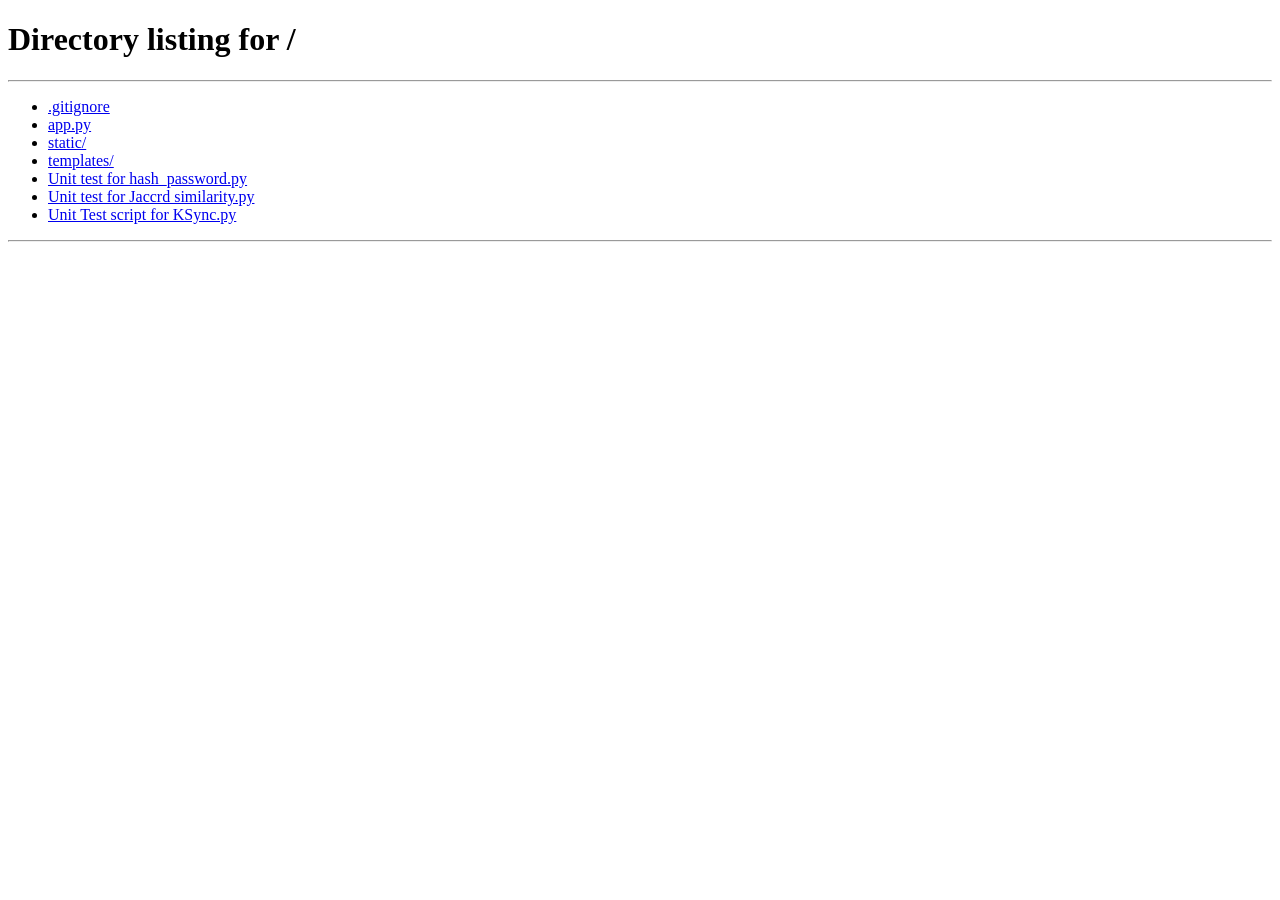
==== commit ffd17871: "added admin toggle button" ====
--- a/templates/admin.html
+++ b/templates/admin.html
@@ -7,16 +7,98 @@
 <link href="https://fonts.googleapis.com/css2?family=Cormorant+Garamond:wght@400;600;700&family=DM+Sans:wght@300;400;500;600&display=swap" rel="stylesheet"/>
 <link rel="stylesheet" href="/static/css/main.css"/>
 <link rel="stylesheet" href="/static/css/admin.css"/>
+<style>
+/* ── Theme toggle in sidebar ─────────────────── */
+.sidebar-brand {
+  display: flex;
+  align-items: center;
+  justify-content: space-between;
+}
+.theme-toggle-admin {
+  background: none;
+  border: 1.5px solid rgba(255,255,255,.25);
+  color: inherit;
+  border-radius: 8px;
+  width: 30px; height: 30px;
+  font-size: 1rem;
+  cursor: pointer;
+  display: flex; align-items: center; justify-content: center;
+  transition: background .15s;
+}
+.theme-toggle-admin:hover { background: rgba(255,255,255,.12); }
+
+/* ── Analytics layout ────────────────────────── */
+.analytics-grid {
+  display: grid;
+  grid-template-columns: 1fr 1fr;
+  grid-template-rows: auto auto;
+  gap: 1.25rem;
+}
+.chart-card {
+  background: var(--surface, #fff);
+  border: 1.5px solid var(--border, #e5e7eb);
+  border-radius: 16px;
+  padding: 1.25rem 1.4rem 1.1rem;
+}
+.chart-card-narrow {
+  grid-column: 1 / -1;
+}
+.chart-card-head {
+  display: flex;
+  align-items: flex-start;
+  justify-content: space-between;
+  margin-bottom: 1rem;
+}
+.chart-title {
+  font-weight: 600;
+  font-size: 0.95rem;
+  color: var(--text, #111);
+}
+.chart-sub {
+  font-size: 0.74rem;
+  color: var(--muted, #888);
+  margin-top: 2px;
+}
+.chart-dl-btn {
+  background: none;
+  border: 1.5px solid var(--border, #ddd);
+  border-radius: 8px;
+  padding: 3px 10px;
+  font-size: 0.72rem;
+  font-weight: 600;
+  cursor: pointer;
+  color: var(--muted, #888);
+  transition: border-color .15s, color .15s;
+  white-space: nowrap;
+}
+.chart-dl-btn:hover { border-color: var(--rose,#c0392b); color: var(--rose,#c0392b); }
+.chart-wrap { position: relative; height: 240px; }
+.chart-wrap-zone { height: 180px; }
+.chart-empty {
+  display: flex; align-items: center; justify-content: center;
+  height: 100%;
+  color: var(--muted, #aaa);
+  font-size: 0.82rem;
+}
+@media (max-width: 700px) {
+  .analytics-grid { grid-template-columns: 1fr; }
+  .chart-card-narrow { grid-column: auto; }
+}
+</style>
 </head>
 <body class="admin-body">
 <div class="admin-layout">
   <aside class="sidebar">
-    <div class="sidebar-brand">✦ Admin</div>
+    <div class="sidebar-brand">
+      ✦ Admin
+      <button class="theme-toggle-admin" id="adminThemeBtn" onclick="toggleAdminTheme()" title="Toggle theme">◑</button>
+    </div>
     <nav class="sidebar-nav">
       <button class="slink active" onclick="tab('dashboard',this)">📊 Dashboard</button>
       <button class="slink" onclick="tab('movies',this)">🎬 Movies</button>
       <button class="slink" onclick="tab('showtimes',this)">🕐 Showtimes</button>
       <button class="slink" onclick="tab('bookings',this)">🎟 Bookings</button>
+      <button class="slink" onclick="tab('analytics',this)">📈 Analytics</button>
     </nav>
     <a href="/" class="slink" style="margin-top:auto">← Main Site</a>
   </aside>
@@ -38,6 +120,54 @@
     <div class="apanel" id="panel-bookings">
       <h1 class="atitle">Bookings</h1>
       <div id="bookings-tbl"></div>
+    </div>
+
+    <div class="apanel" id="panel-analytics">
+      <h1 class="atitle">Analytics</h1>
+      <p class="asub" style="margin-bottom:1.75rem">Booking patterns across genres, movies and seat zones</p>
+
+      <div class="analytics-grid">
+
+        <div class="chart-card">
+          <div class="chart-card-head">
+            <div>
+              <div class="chart-title">Genre Preferences</div>
+              <div class="chart-sub">Confirmed bookings by genre</div>
+            </div>
+            <button class="chart-dl-btn" onclick="downloadChart('chart-genre','genre_preferences')">↓ PNG</button>
+          </div>
+          <div class="chart-wrap">
+            <canvas id="chart-genre"></canvas>
+          </div>
+        </div>
+
+        <div class="chart-card">
+          <div class="chart-card-head">
+            <div>
+              <div class="chart-title">Most Booked Movies</div>
+              <div class="chart-sub">Top 8 films by confirmed bookings</div>
+            </div>
+            <button class="chart-dl-btn" onclick="downloadChart('chart-movies','top_movies')">↓ PNG</button>
+          </div>
+          <div class="chart-wrap">
+            <canvas id="chart-movies"></canvas>
+          </div>
+        </div>
+
+        <div class="chart-card chart-card-narrow">
+          <div class="chart-card-head">
+            <div>
+              <div class="chart-title">Seat Zone Popularity</div>
+              <div class="chart-sub">Front · Middle · Back</div>
+            </div>
+            <button class="chart-dl-btn" onclick="downloadChart('chart-zones','seat_zones')">↓ PNG</button>
+          </div>
+          <div class="chart-wrap chart-wrap-zone">
+            <canvas id="chart-zones"></canvas>
+          </div>
+        </div>
+
+      </div>
     </div>
   </main>
 </div>
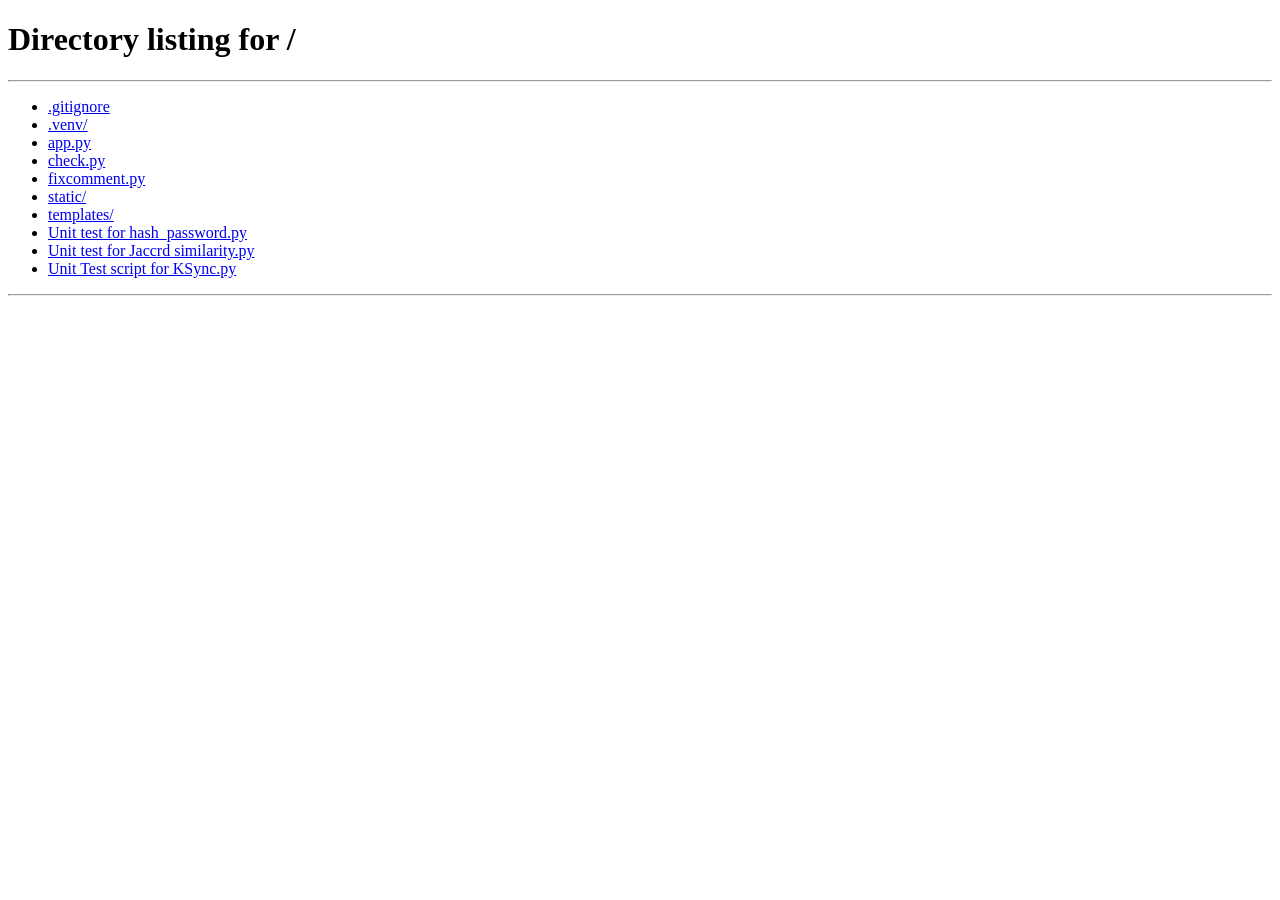
==== commit 55471690: "added auto suggestions for seats after selecting movie" ====
--- a/templates/admin.html
+++ b/templates/admin.html
@@ -170,6 +170,20 @@
       </div>
     </div>
   </main>
+</div>
+
+<!-- Edit Showtime -->
+<div class="overlay hidden" id="edit-showtime-modal" onclick="closeOverlay(event,'edit-showtime-modal')">
+  <div class="modal sm-modal">
+    <button class="close-btn" onclick="closeModal('edit-showtime-modal')">✕</button>
+    <h2 style="margin-bottom:4px">Edit Showtime</h2>
+    <p id="edit-st-label" style="font-size:.8rem;color:var(--muted);margin-bottom:1.25rem">—</p>
+    <input type="hidden" id="edit-st-id">
+    <label>Date & Time<input type="datetime-local" id="edit-st-time"/></label>
+    <label>Price (₦)<input type="number" id="edit-st-price" step="100" min="0"/></label>
+    <div id="edit-st-err" class="form-err hidden"></div>
+    <button class="btn-rose full mt" onclick="saveShowtime()">Save Changes</button>
+  </div>
 </div>
 
 <!-- Add Movie -->
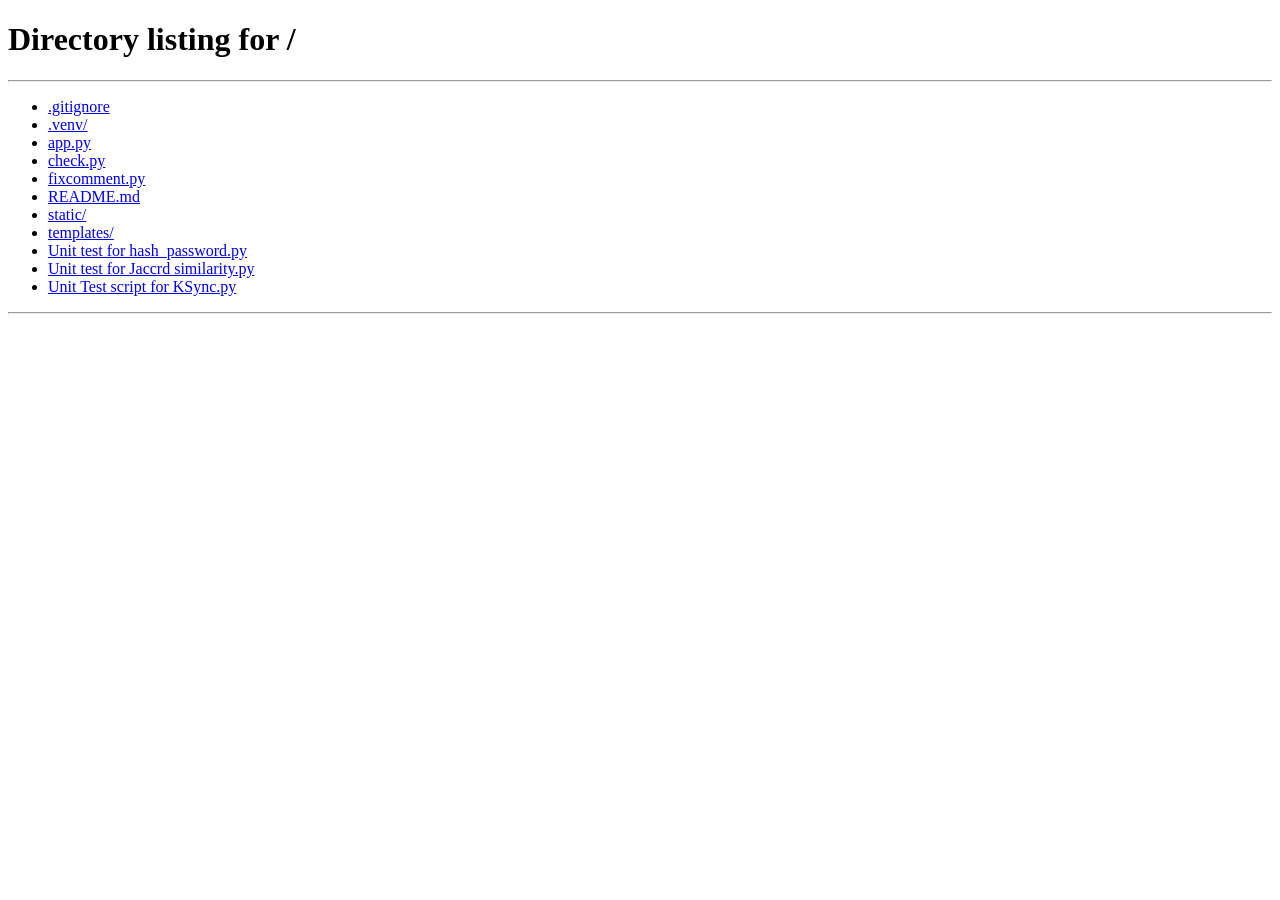
==== commit 5b99901a: "addded more genre of movies" ====
--- a/templates/admin.html
+++ b/templates/admin.html
@@ -170,20 +170,6 @@
       </div>
     </div>
   </main>
-</div>
-
-<!-- Edit Showtime -->
-<div class="overlay hidden" id="edit-showtime-modal" onclick="closeOverlay(event,'edit-showtime-modal')">
-  <div class="modal sm-modal">
-    <button class="close-btn" onclick="closeModal('edit-showtime-modal')">✕</button>
-    <h2 style="margin-bottom:4px">Edit Showtime</h2>
-    <p id="edit-st-label" style="font-size:.8rem;color:var(--muted);margin-bottom:1.25rem">—</p>
-    <input type="hidden" id="edit-st-id">
-    <label>Date & Time<input type="datetime-local" id="edit-st-time"/></label>
-    <label>Price (₦)<input type="number" id="edit-st-price" step="100" min="0"/></label>
-    <div id="edit-st-err" class="form-err hidden"></div>
-    <button class="btn-rose full mt" onclick="saveShowtime()">Save Changes</button>
-  </div>
 </div>
 
 <!-- Add Movie -->
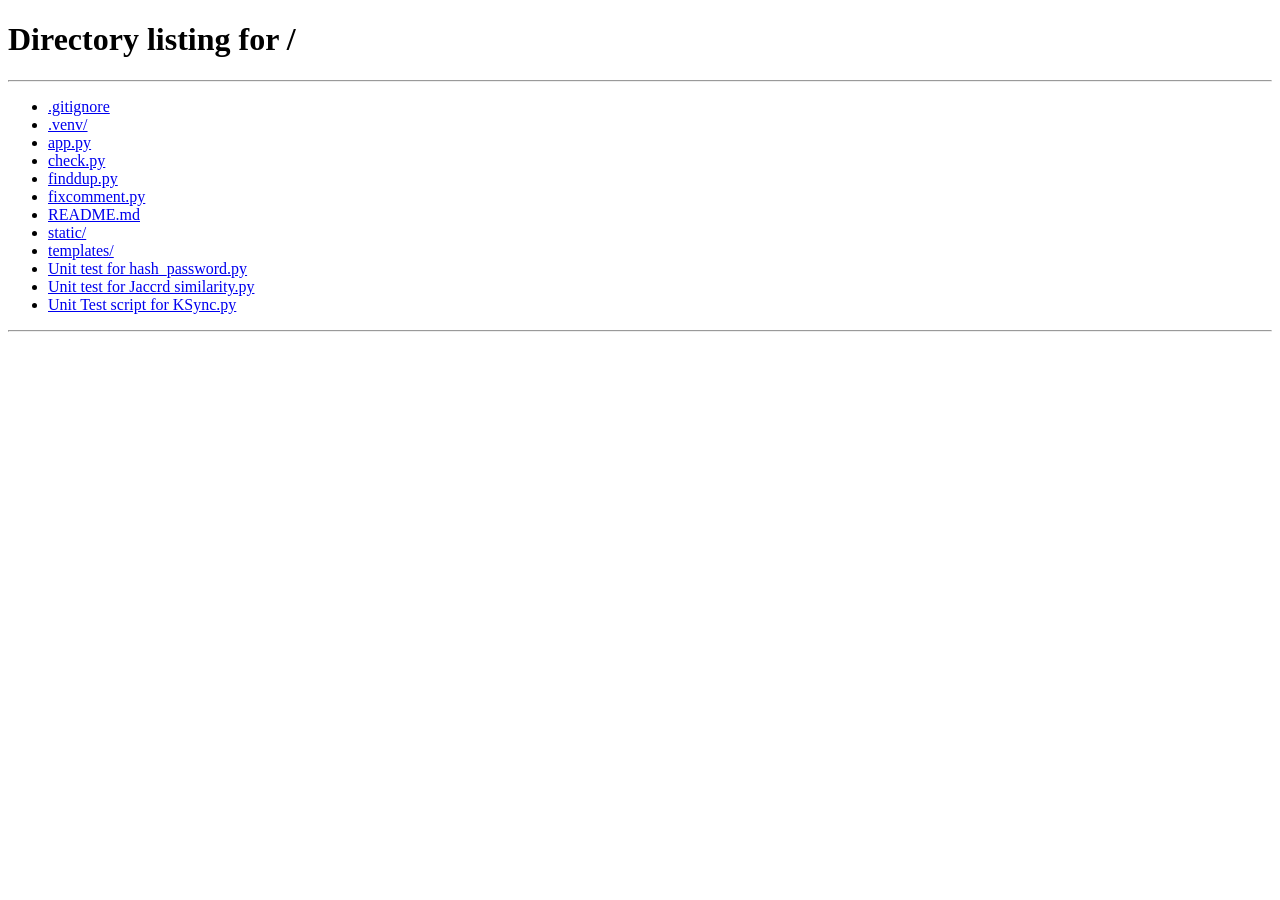
==== commit 126f78cd: "Final showtime editing and removed autologin on reg" ====
--- a/templates/admin.html
+++ b/templates/admin.html
@@ -208,5 +208,22 @@
 
 <div id="toast-container" class="toast-container"></div>
 <script src="/static/js/admin.js"></script>
+<!-- Edit Showtime Modal -->
+<div class="overlay hidden" id="edit-showtime-modal" onclick="closeOverlay(event,'edit-showtime-modal')">
+  <div class="modal sm-modal">
+    <button class="close-btn" onclick="closeModal('edit-showtime-modal')">✕</button>
+    <h2 style="margin-bottom:4px">Edit Showtime</h2>
+    <p id="edit-st-label" style="font-size:.8rem;color:var(--muted,#888);margin-bottom:1.25rem">—</p>
+    <input type="hidden" id="edit-st-id">
+    <label>Date & Time
+      <input type="datetime-local" id="edit-st-time"/>
+    </label>
+    <label>Price (₦)
+      <input type="number" id="edit-st-price" step="100" min="0"/>
+    </label>
+    <div id="edit-st-err" style="color:#c0392b;font-size:.8rem;min-height:18px;margin-bottom:8px"></div>
+    <button class="btn-rose full mt" onclick="saveShowtime()">Save Changes</button>
+  </div>
+</div>
 </body>
 </html>
--- a/static/css/main.css
+++ b/static/css/main.css
@@ -878,3 +878,8 @@
 
 /* ── Two-score tooltip ──────────────────────────────────────────────────── */
 #seat-tooltip { line-height: 1.65; }
+
+@keyframes suggestFadeIn {
+  from { opacity: 0; transform: translateY(-8px); }
+  to   { opacity: 1; transform: translateY(0); }
+}
